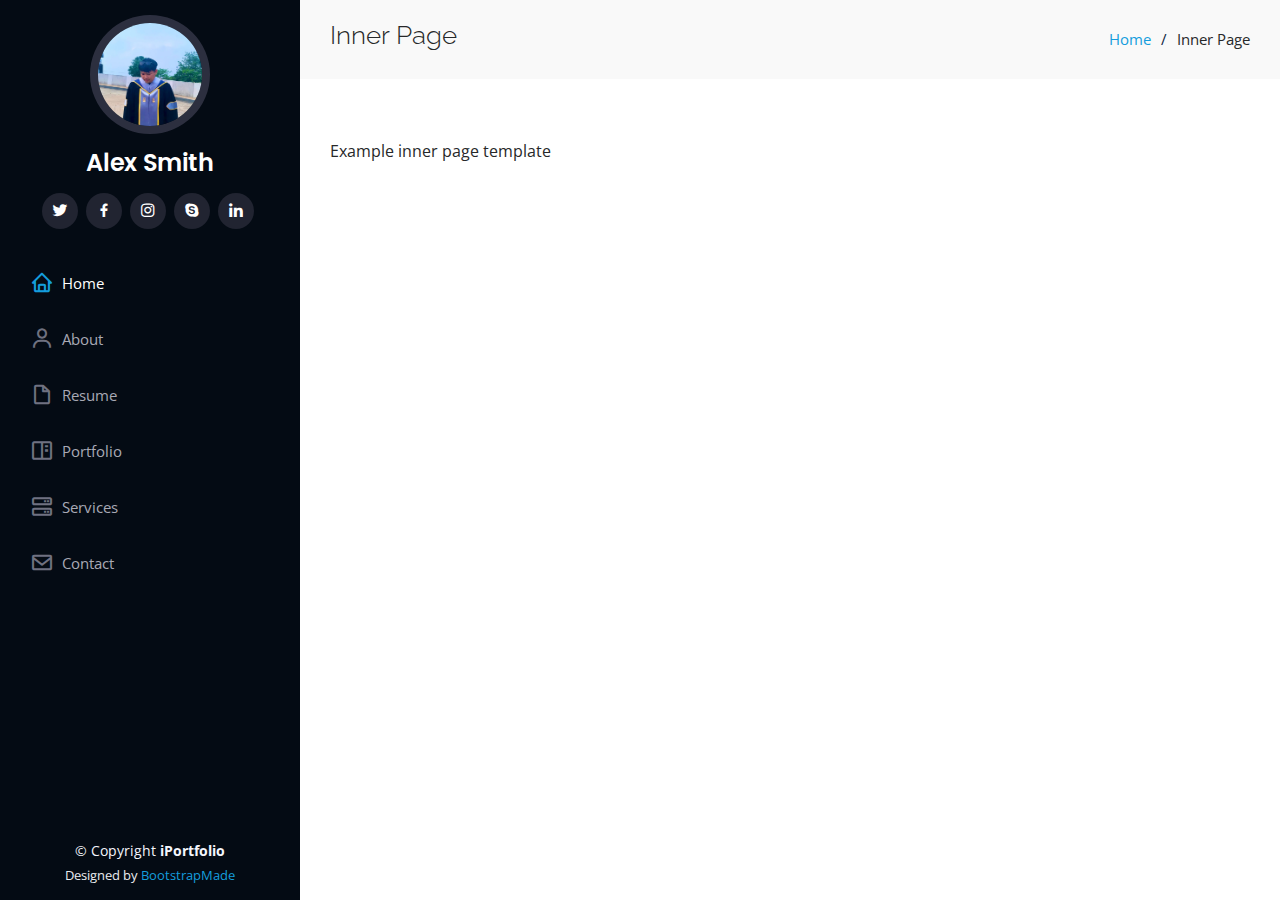
==== inner-page.html @ 77d00625 "feat: success profile" ====
<!DOCTYPE html>
<html lang="en">

<head>
  <meta charset="utf-8">
  <meta content="width=device-width, initial-scale=1.0" name="viewport">

  <title>Inner Page - iPortfolio phakphoom</title>
  <meta content="" name="description">
  <meta content="" name="keywords">

  <!-- Favicons -->
  <link href="assets/img/photo-phoom.jpg" rel="icon">
  <link href="assets/img/photo-phoom-1.jpg" rel="apple-touch-icon">

  <!-- Google Fonts -->
  <link href="https://fonts.googleapis.com/css?family=Open+Sans:300,300i,400,400i,600,600i,700,700i|Raleway:300,300i,400,400i,500,500i,600,600i,700,700i|Poppins:300,300i,400,400i,500,500i,600,600i,700,700i" rel="stylesheet">

  <!-- Vendor CSS Files -->
  <link href="assets/vendor/aos/aos.css" rel="stylesheet">
  <link href="assets/vendor/bootstrap/css/bootstrap.min.css" rel="stylesheet">
  <link href="assets/vendor/bootstrap-icons/bootstrap-icons.css" rel="stylesheet">
  <link href="assets/vendor/boxicons/css/boxicons.min.css" rel="stylesheet">
  <link href="assets/vendor/glightbox/css/glightbox.min.css" rel="stylesheet">
  <link href="assets/vendor/swiper/swiper-bundle.min.css" rel="stylesheet">

  <!-- Template Main CSS File -->
  <link href="assets/css/style.css" rel="stylesheet">

  <!-- =======================================================
  * Template Name: iPortfolio
  * Updated: Jul 27 2023 with Bootstrap v5.3.1
  * Template URL: https://bootstrapmade.com/iportfolio-bootstrap-portfolio-websites-template/
  * Author: BootstrapMade.com
  * License: https://bootstrapmade.com/license/
  ======================================================== -->
</head>

<body>

  <!-- ======= Mobile nav toggle button ======= -->
  <i class="bi bi-list mobile-nav-toggle d-xl-none"></i>

  <!-- ======= Header ======= -->
  <header id="header">
    <div class="d-flex flex-column">

      <div class="profile">
        <img src="assets/img/photo-phoom-1.jpg" alt="" class="img-fluid rounded-circle">
        <h1 class="text-light"><a href="index.html">Alex Smith</a></h1>
        <div class="social-links mt-3 text-center">
          <a href="https://twitter.com/PhakphoomRoida" class="twitter"><i class="bx bxl-twitter"></i></a>
          <a href="https://web.facebook.com/profile.php?id=100004593004929" class="facebook"><i class="bx bxl-facebook"></i></a>
          <a href="https://www.instagram.com/phakphoom2873?igsh=MWFpaGNmNzZ1Y3g5cA%3D%3D&utm_source=qr" class="instagram"><i class="bx bxl-instagram"></i></a>
          <a href="https://www.youtube.com/channel/UCOrLlRM-gyxdVy0HtaEnNfQ" class="google-plus"><i class="bx bxl-skype"></i></a>
          <a href="https://line.me/ti/p/8jYtrSIKAB" class="linkedin"><i class="bx bxl-linkedin"></i></a>
        </div>
      </div>

      <nav id="navbar" class="nav-menu navbar">
        <ul>
          <li><a href="#hero" class="nav-link scrollto active"><i class="bx bx-home"></i> <span>Home</span></a></li>
          <li><a href="#about" class="nav-link scrollto"><i class="bx bx-user"></i> <span>About</span></a></li>
          <li><a href="#resume" class="nav-link scrollto"><i class="bx bx-file-blank"></i> <span>Resume</span></a></li>
          <li><a href="#portfolio" class="nav-link scrollto"><i class="bx bx-book-content"></i> <span>Portfolio</span></a></li>
          <li><a href="#services" class="nav-link scrollto"><i class="bx bx-server"></i> <span>Services</span></a></li>
          <li><a href="#contact" class="nav-link scrollto"><i class="bx bx-envelope"></i> <span>Contact</span></a></li>
        </ul>
      </nav><!-- .nav-menu -->
    </div>
  </header><!-- End Header -->

  <main id="main">

    <!-- ======= Breadcrumbs ======= -->
    <section class="breadcrumbs">
      <div class="container">

        <div class="d-flex justify-content-between align-items-center">
          <h2>Inner Page</h2>
          <ol>
            <li><a href="index.html">Home</a></li>
            <li>Inner Page</li>
          </ol>
        </div>

      </div>
    </section><!-- End Breadcrumbs -->

    <section class="inner-page">
      <div class="container">
        <p>
          Example inner page template
        </p>
      </div>
    </section>

  </main><!-- End #main -->

  <!-- ======= Footer ======= -->
  <footer id="footer">
    <div class="container">
      <div class="copyright">
        &copy; Copyright <strong><span>iPortfolio</span></strong>
      </div>
      <div class="credits">
        <!-- All the links in the footer should remain intact. -->
        <!-- You can delete the links only if you purchased the pro version. -->
        <!-- Licensing information: https://bootstrapmade.com/license/ -->
        <!-- Purchase the pro version with working PHP/AJAX contact form: https://bootstrapmade.com/iportfolio-bootstrap-portfolio-websites-template/ -->
        Designed by <a href="https://bootstrapmade.com/">BootstrapMade</a>
      </div>
    </div>
  </footer><!-- End  Footer -->

  <a href="#" class="back-to-top d-flex align-items-center justify-content-center"><i class="bi bi-arrow-up-short"></i></a>

  <!-- Vendor JS Files -->
  <script src="assets/vendor/purecounter/purecounter_vanilla.js"></script>
  <script src="assets/vendor/aos/aos.js"></script>
  <script src="assets/vendor/bootstrap/js/bootstrap.bundle.min.js"></script>
  <script src="assets/vendor/glightbox/js/glightbox.min.js"></script>
  <script src="assets/vendor/isotope-layout/isotope.pkgd.min.js"></script>
  <script src="assets/vendor/swiper/swiper-bundle.min.js"></script>
  <script src="assets/vendor/typed.js/typed.umd.js"></script>
  <script src="assets/vendor/waypoints/noframework.waypoints.js"></script>
  <script src="assets/vendor/php-email-form/validate.js"></script>

  <!-- Template Main JS File -->
  <script src="assets/js/main.js"></script>

</body>

</html>
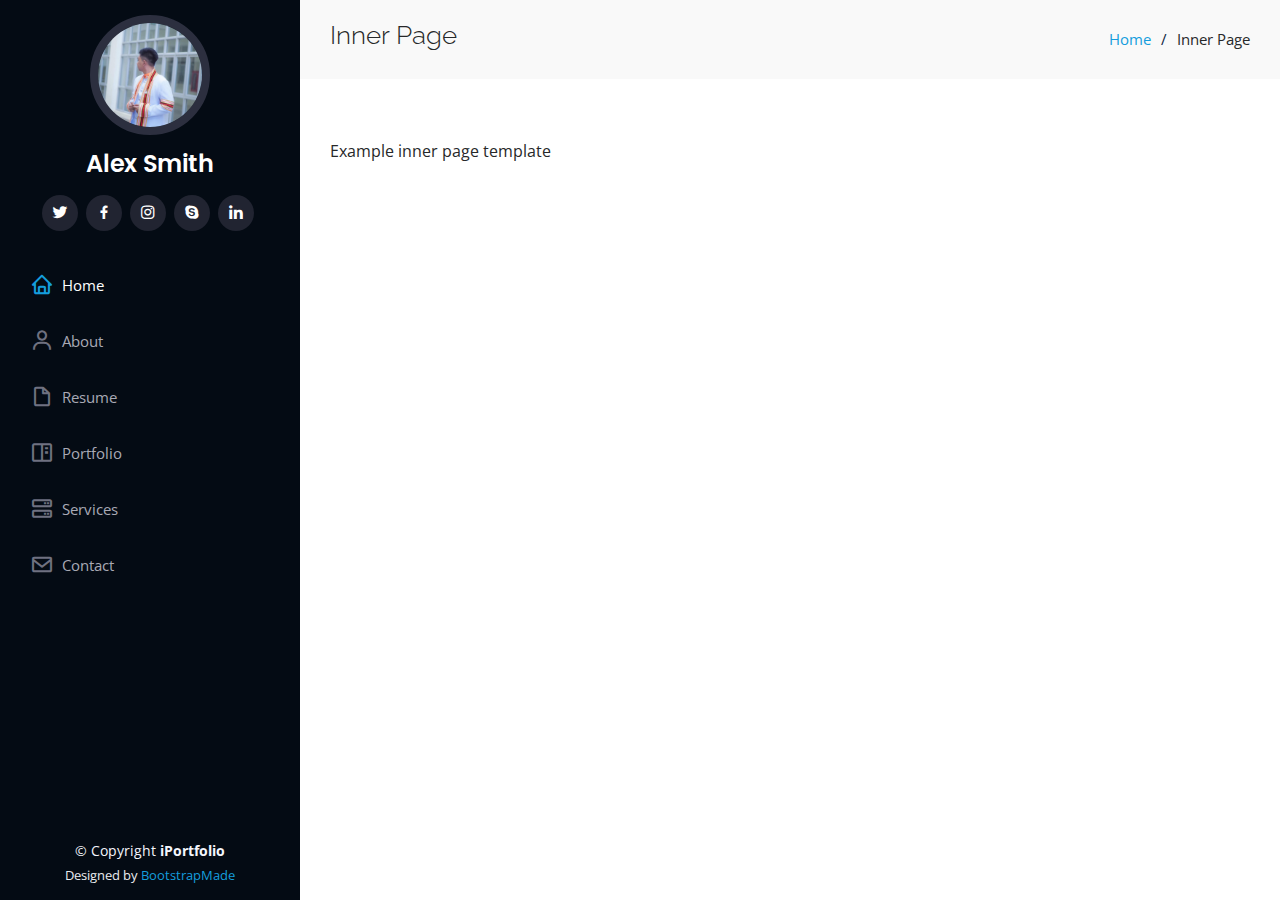
==== commit 41d027b1: "delete: delete photo" ====
--- a/inner-page.html
+++ b/inner-page.html
@@ -1,134 +1,188 @@
 <!DOCTYPE html>
 <html lang="en">
+  <head>
+    <meta charset="utf-8" />
+    <meta content="width=device-width, initial-scale=1.0" name="viewport" />
 
-<head>
-  <meta charset="utf-8">
-  <meta content="width=device-width, initial-scale=1.0" name="viewport">
+    <title>Inner Page - iPortfolio phakphoom</title>
+    <meta content="" name="description" />
+    <meta content="" name="keywords" />
 
-  <title>Inner Page - iPortfolio phakphoom</title>
-  <meta content="" name="description">
-  <meta content="" name="keywords">
+    <!-- Favicons -->
+    <link href="assets/img/me.jpg" rel="icon" />
+    <link href="assets/img/tee-img.jpg" rel="apple-touch-icon" />
 
-  <!-- Favicons -->
-  <link href="assets/img/photo-phoom.jpg" rel="icon">
-  <link href="assets/img/photo-phoom-1.jpg" rel="apple-touch-icon">
+    <!-- Google Fonts -->
+    <link
+      href="https://fonts.googleapis.com/css?family=Open+Sans:300,300i,400,400i,600,600i,700,700i|Raleway:300,300i,400,400i,500,500i,600,600i,700,700i|Poppins:300,300i,400,400i,500,500i,600,600i,700,700i"
+      rel="stylesheet"
+    />
 
-  <!-- Google Fonts -->
-  <link href="https://fonts.googleapis.com/css?family=Open+Sans:300,300i,400,400i,600,600i,700,700i|Raleway:300,300i,400,400i,500,500i,600,600i,700,700i|Poppins:300,300i,400,400i,500,500i,600,600i,700,700i" rel="stylesheet">
+    <!-- Vendor CSS Files -->
+    <link href="assets/vendor/aos/aos.css" rel="stylesheet" />
+    <link
+      href="assets/vendor/bootstrap/css/bootstrap.min.css"
+      rel="stylesheet"
+    />
+    <link
+      href="assets/vendor/bootstrap-icons/bootstrap-icons.css"
+      rel="stylesheet"
+    />
+    <link href="assets/vendor/boxicons/css/boxicons.min.css" rel="stylesheet" />
+    <link
+      href="assets/vendor/glightbox/css/glightbox.min.css"
+      rel="stylesheet"
+    />
+    <link href="assets/vendor/swiper/swiper-bundle.min.css" rel="stylesheet" />
 
-  <!-- Vendor CSS Files -->
-  <link href="assets/vendor/aos/aos.css" rel="stylesheet">
-  <link href="assets/vendor/bootstrap/css/bootstrap.min.css" rel="stylesheet">
-  <link href="assets/vendor/bootstrap-icons/bootstrap-icons.css" rel="stylesheet">
-  <link href="assets/vendor/boxicons/css/boxicons.min.css" rel="stylesheet">
-  <link href="assets/vendor/glightbox/css/glightbox.min.css" rel="stylesheet">
-  <link href="assets/vendor/swiper/swiper-bundle.min.css" rel="stylesheet">
+    <!-- Template Main CSS File -->
+    <link href="assets/css/style.css" rel="stylesheet" />
 
-  <!-- Template Main CSS File -->
-  <link href="assets/css/style.css" rel="stylesheet">
-
-  <!-- =======================================================
+    <!-- =======================================================
   * Template Name: iPortfolio
   * Updated: Jul 27 2023 with Bootstrap v5.3.1
   * Template URL: https://bootstrapmade.com/iportfolio-bootstrap-portfolio-websites-template/
   * Author: BootstrapMade.com
   * License: https://bootstrapmade.com/license/
   ======================================================== -->
-</head>
+  </head>
 
-<body>
+  <body>
+    <!-- ======= Mobile nav toggle button ======= -->
+    <i class="bi bi-list mobile-nav-toggle d-xl-none"></i>
 
-  <!-- ======= Mobile nav toggle button ======= -->
-  <i class="bi bi-list mobile-nav-toggle d-xl-none"></i>
+    <!-- ======= Header ======= -->
+    <header id="header">
+      <div class="d-flex flex-column">
+        <div class="profile">
+          <img
+            src="assets/img/tee-img.jpg"
+            alt=""
+            class="img-fluid rounded-circle"
+          />
+          <h1 class="text-light"><a href="index.html">Alex Smith</a></h1>
+          <div class="social-links mt-3 text-center">
+            <a href="https://twitter.com/PhakphoomRoida" class="twitter"
+              ><i class="bx bxl-twitter"></i
+            ></a>
+            <a
+              href="https://web.facebook.com/profile.php?id=100004593004929"
+              class="facebook"
+              ><i class="bx bxl-facebook"></i
+            ></a>
+            <a
+              href="https://www.instagram.com/phakphoom2873?igsh=MWFpaGNmNzZ1Y3g5cA%3D%3D&utm_source=qr"
+              class="instagram"
+              ><i class="bx bxl-instagram"></i
+            ></a>
+            <a
+              href="https://www.youtube.com/channel/UCOrLlRM-gyxdVy0HtaEnNfQ"
+              class="google-plus"
+              ><i class="bx bxl-skype"></i
+            ></a>
+            <a href="https://line.me/ti/p/8jYtrSIKAB" class="linkedin"
+              ><i class="bx bxl-linkedin"></i
+            ></a>
+          </div>
+        </div>
 
-  <!-- ======= Header ======= -->
-  <header id="header">
-    <div class="d-flex flex-column">
+        <nav id="navbar" class="nav-menu navbar">
+          <ul>
+            <li>
+              <a href="#hero" class="nav-link scrollto active"
+                ><i class="bx bx-home"></i> <span>Home</span></a
+              >
+            </li>
+            <li>
+              <a href="#about" class="nav-link scrollto"
+                ><i class="bx bx-user"></i> <span>About</span></a
+              >
+            </li>
+            <li>
+              <a href="#resume" class="nav-link scrollto"
+                ><i class="bx bx-file-blank"></i> <span>Resume</span></a
+              >
+            </li>
+            <li>
+              <a href="#portfolio" class="nav-link scrollto"
+                ><i class="bx bx-book-content"></i> <span>Portfolio</span></a
+              >
+            </li>
+            <li>
+              <a href="#services" class="nav-link scrollto"
+                ><i class="bx bx-server"></i> <span>Services</span></a
+              >
+            </li>
+            <li>
+              <a href="#contact" class="nav-link scrollto"
+                ><i class="bx bx-envelope"></i> <span>Contact</span></a
+              >
+            </li>
+          </ul>
+        </nav>
+        <!-- .nav-menu -->
+      </div>
+    </header>
+    <!-- End Header -->
 
-      <div class="profile">
-        <img src="assets/img/photo-phoom-1.jpg" alt="" class="img-fluid rounded-circle">
-        <h1 class="text-light"><a href="index.html">Alex Smith</a></h1>
-        <div class="social-links mt-3 text-center">
-          <a href="https://twitter.com/PhakphoomRoida" class="twitter"><i class="bx bxl-twitter"></i></a>
-          <a href="https://web.facebook.com/profile.php?id=100004593004929" class="facebook"><i class="bx bxl-facebook"></i></a>
-          <a href="https://www.instagram.com/phakphoom2873?igsh=MWFpaGNmNzZ1Y3g5cA%3D%3D&utm_source=qr" class="instagram"><i class="bx bxl-instagram"></i></a>
-          <a href="https://www.youtube.com/channel/UCOrLlRM-gyxdVy0HtaEnNfQ" class="google-plus"><i class="bx bxl-skype"></i></a>
-          <a href="https://line.me/ti/p/8jYtrSIKAB" class="linkedin"><i class="bx bxl-linkedin"></i></a>
+    <main id="main">
+      <!-- ======= Breadcrumbs ======= -->
+      <section class="breadcrumbs">
+        <div class="container">
+          <div class="d-flex justify-content-between align-items-center">
+            <h2>Inner Page</h2>
+            <ol>
+              <li><a href="index.html">Home</a></li>
+              <li>Inner Page</li>
+            </ol>
+          </div>
+        </div>
+      </section>
+      <!-- End Breadcrumbs -->
+
+      <section class="inner-page">
+        <div class="container">
+          <p>Example inner page template</p>
+        </div>
+      </section>
+    </main>
+    <!-- End #main -->
+
+    <!-- ======= Footer ======= -->
+    <footer id="footer">
+      <div class="container">
+        <div class="copyright">
+          &copy; Copyright <strong><span>iPortfolio</span></strong>
+        </div>
+        <div class="credits">
+          <!-- All the links in the footer should remain intact. -->
+          <!-- You can delete the links only if you purchased the pro version. -->
+          <!-- Licensing information: https://bootstrapmade.com/license/ -->
+          <!-- Purchase the pro version with working PHP/AJAX contact form: https://bootstrapmade.com/iportfolio-bootstrap-portfolio-websites-template/ -->
+          Designed by <a href="https://bootstrapmade.com/">BootstrapMade</a>
         </div>
       </div>
+    </footer>
+    <!-- End  Footer -->
 
-      <nav id="navbar" class="nav-menu navbar">
-        <ul>
-          <li><a href="#hero" class="nav-link scrollto active"><i class="bx bx-home"></i> <span>Home</span></a></li>
-          <li><a href="#about" class="nav-link scrollto"><i class="bx bx-user"></i> <span>About</span></a></li>
-          <li><a href="#resume" class="nav-link scrollto"><i class="bx bx-file-blank"></i> <span>Resume</span></a></li>
-          <li><a href="#portfolio" class="nav-link scrollto"><i class="bx bx-book-content"></i> <span>Portfolio</span></a></li>
-          <li><a href="#services" class="nav-link scrollto"><i class="bx bx-server"></i> <span>Services</span></a></li>
-          <li><a href="#contact" class="nav-link scrollto"><i class="bx bx-envelope"></i> <span>Contact</span></a></li>
-        </ul>
-      </nav><!-- .nav-menu -->
-    </div>
-  </header><!-- End Header -->
+    <a
+      href="#"
+      class="back-to-top d-flex align-items-center justify-content-center"
+      ><i class="bi bi-arrow-up-short"></i
+    ></a>
 
-  <main id="main">
+    <!-- Vendor JS Files -->
+    <script src="assets/vendor/purecounter/purecounter_vanilla.js"></script>
+    <script src="assets/vendor/aos/aos.js"></script>
+    <script src="assets/vendor/bootstrap/js/bootstrap.bundle.min.js"></script>
+    <script src="assets/vendor/glightbox/js/glightbox.min.js"></script>
+    <script src="assets/vendor/isotope-layout/isotope.pkgd.min.js"></script>
+    <script src="assets/vendor/swiper/swiper-bundle.min.js"></script>
+    <script src="assets/vendor/typed.js/typed.umd.js"></script>
+    <script src="assets/vendor/waypoints/noframework.waypoints.js"></script>
+    <script src="assets/vendor/php-email-form/validate.js"></script>
 
-    <!-- ======= Breadcrumbs ======= -->
-    <section class="breadcrumbs">
-      <div class="container">
-
-        <div class="d-flex justify-content-between align-items-center">
-          <h2>Inner Page</h2>
-          <ol>
-            <li><a href="index.html">Home</a></li>
-            <li>Inner Page</li>
-          </ol>
-        </div>
-
-      </div>
-    </section><!-- End Breadcrumbs -->
-
-    <section class="inner-page">
-      <div class="container">
-        <p>
-          Example inner page template
-        </p>
-      </div>
-    </section>
-
-  </main><!-- End #main -->
-
-  <!-- ======= Footer ======= -->
-  <footer id="footer">
-    <div class="container">
-      <div class="copyright">
-        &copy; Copyright <strong><span>iPortfolio</span></strong>
-      </div>
-      <div class="credits">
-        <!-- All the links in the footer should remain intact. -->
-        <!-- You can delete the links only if you purchased the pro version. -->
-        <!-- Licensing information: https://bootstrapmade.com/license/ -->
-        <!-- Purchase the pro version with working PHP/AJAX contact form: https://bootstrapmade.com/iportfolio-bootstrap-portfolio-websites-template/ -->
-        Designed by <a href="https://bootstrapmade.com/">BootstrapMade</a>
-      </div>
-    </div>
-  </footer><!-- End  Footer -->
-
-  <a href="#" class="back-to-top d-flex align-items-center justify-content-center"><i class="bi bi-arrow-up-short"></i></a>
-
-  <!-- Vendor JS Files -->
-  <script src="assets/vendor/purecounter/purecounter_vanilla.js"></script>
-  <script src="assets/vendor/aos/aos.js"></script>
-  <script src="assets/vendor/bootstrap/js/bootstrap.bundle.min.js"></script>
-  <script src="assets/vendor/glightbox/js/glightbox.min.js"></script>
-  <script src="assets/vendor/isotope-layout/isotope.pkgd.min.js"></script>
-  <script src="assets/vendor/swiper/swiper-bundle.min.js"></script>
-  <script src="assets/vendor/typed.js/typed.umd.js"></script>
-  <script src="assets/vendor/waypoints/noframework.waypoints.js"></script>
-  <script src="assets/vendor/php-email-form/validate.js"></script>
-
-  <!-- Template Main JS File -->
-  <script src="assets/js/main.js"></script>
-
-</body>
-
-</html>+    <!-- Template Main JS File -->
+    <script src="assets/js/main.js"></script>
+  </body>
+</html>
